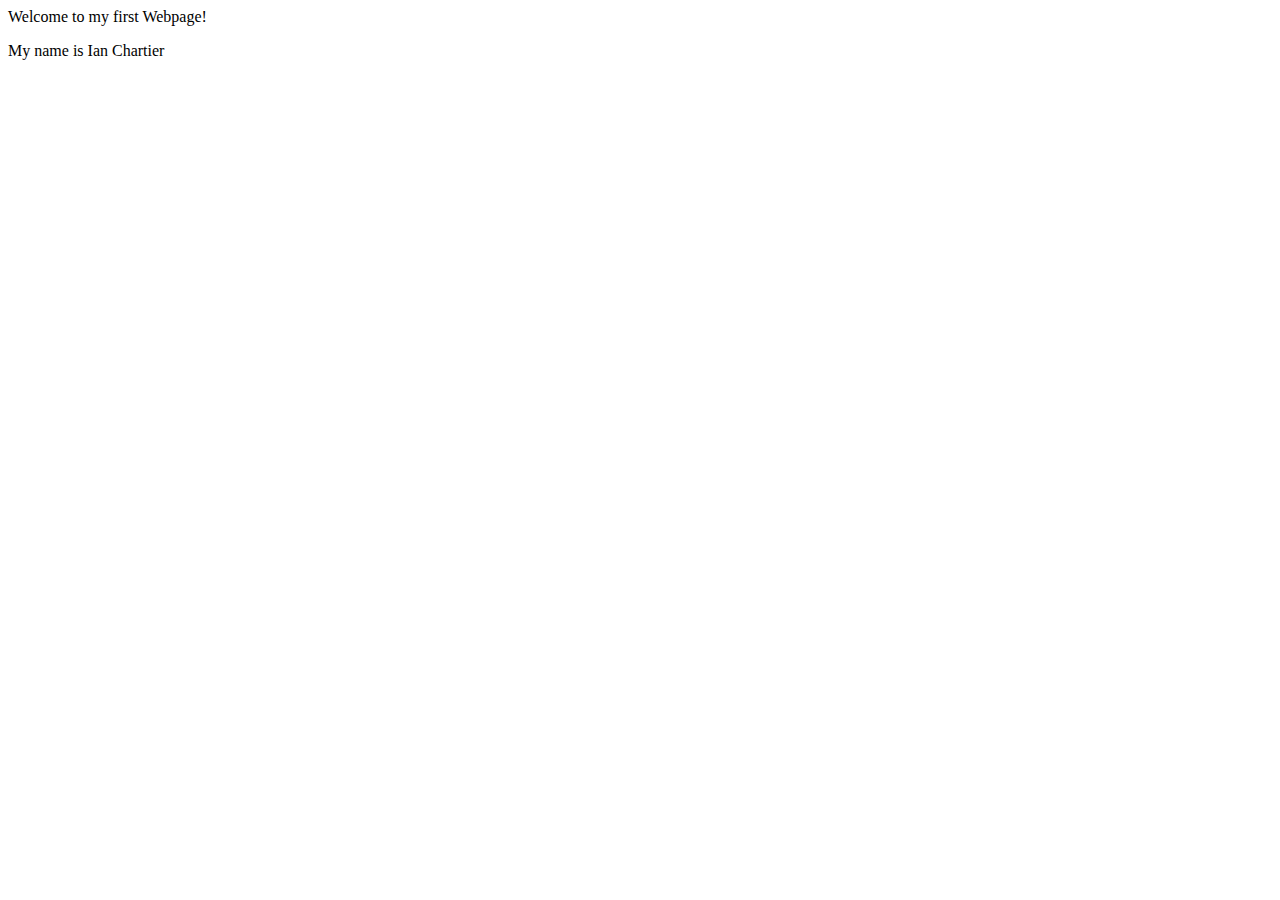
==== index.html @ 081c2d87 "initial commit" ====
<!DocType html>
<html>
<head>
    <meta charset="utf-8">
    <title>My First Webpage</title>
</head>
<body>
    <!---This is a comment -->
    <hi> Welcome to my first Webpage! 
        <p>My name is Ian Chartier
        </p>
    </hi>
</body>
</html>
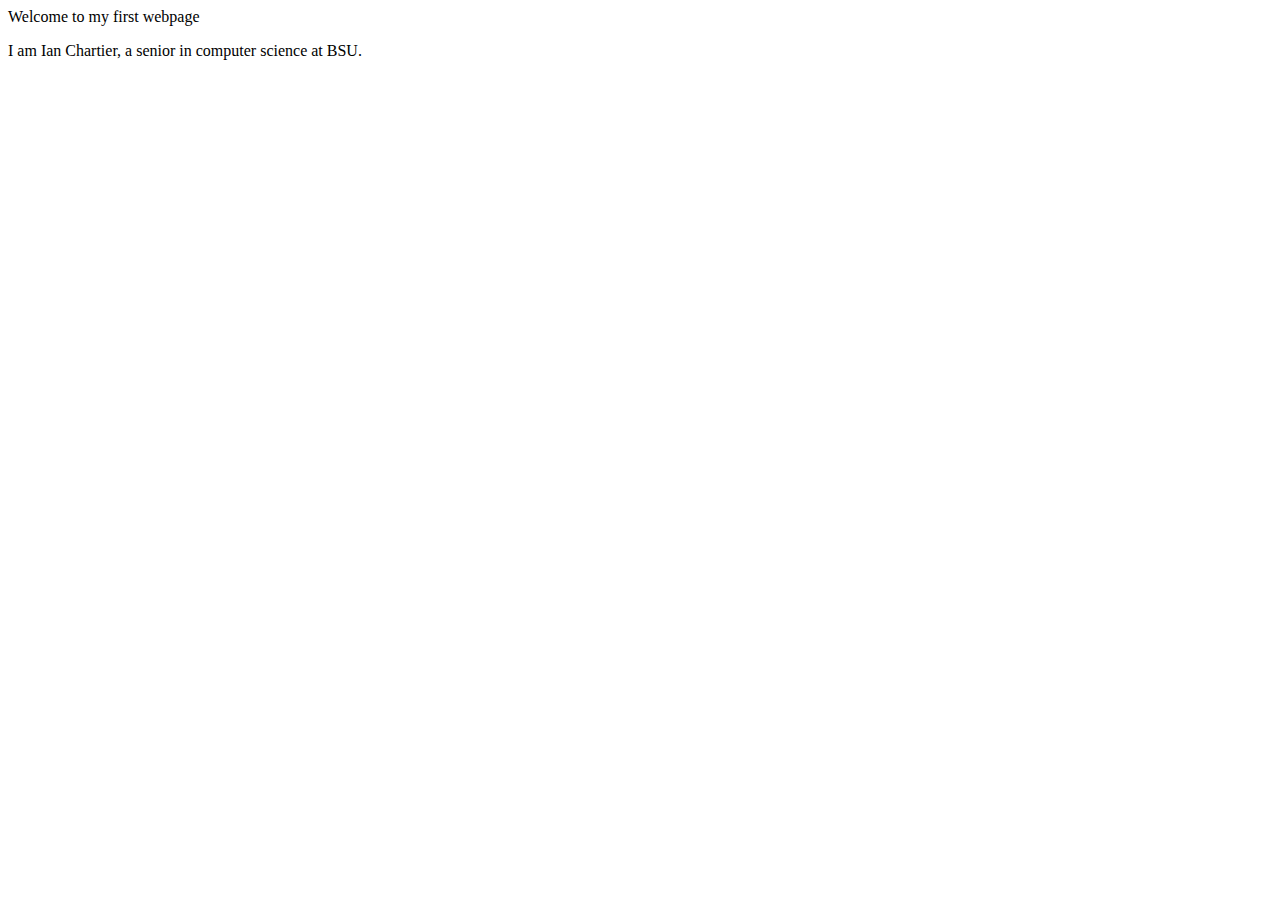
==== commit d36c9919: "help" ====
--- a/index.html
+++ b/index.html
@@ -6,8 +6,8 @@
 </head>
 <body>
     <!---This is a comment -->
-    <hi> Welcome to my first Webpage! 
-        <p>My name is Ian Chartier
+    <hi> Welcome to my first webpage
+        <p>I am Ian Chartier, a senior in computer science at BSU.
         </p>
     </hi>
 </body>
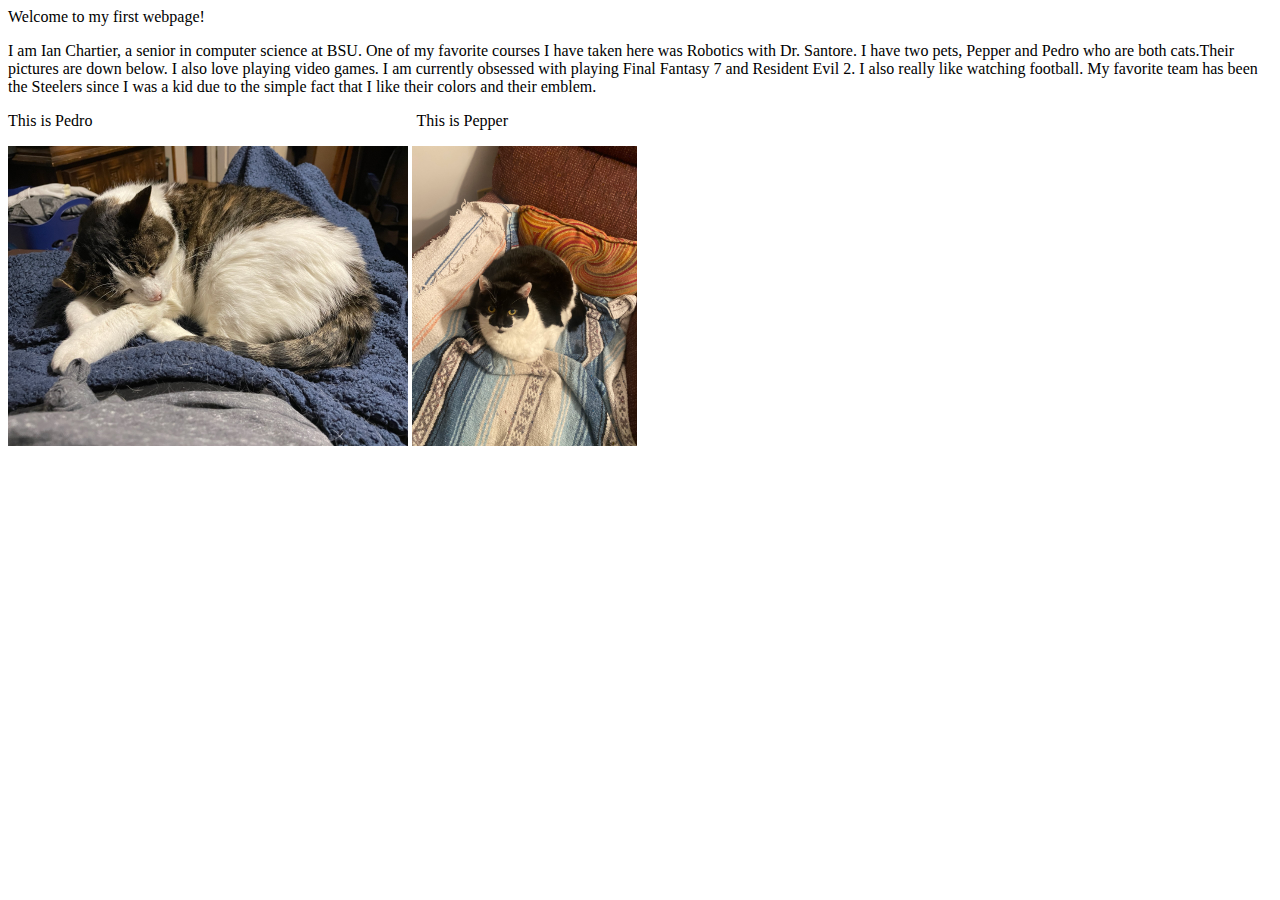
==== commit cbd8da6c: "Added revisions to Assignment 0" ====
--- a/index.html
+++ b/index.html
@@ -2,12 +2,22 @@
 <html>
 <head>
     <meta charset="utf-8">
+    
     <title>My First Webpage</title>
 </head>
 <body>
     <!---This is a comment -->
-    <hi> Welcome to my first webpage
-        <p>I am Ian Chartier, a senior in computer science at BSU.
+    <hi> Welcome to my first webpage!
+        <p>I am Ian Chartier, a senior in computer science at BSU. One of my favorite courses I have taken here was Robotics with Dr. Santore. I have two pets,
+            Pepper and Pedro who are both cats.Their pictures are down below. I also love playing video games. I am currently obsessed with playing Final Fantasy 7 
+            and Resident Evil 2. I also really like watching football. My favorite team has been the Steelers since I was a kid due to the simple fact that I like their colors and their emblem. 
+        </p>
+        <p>
+            <background-image>
+                <p>This is Pedro &emsp;&emsp;&emsp;&emsp;&emsp;&emsp;&emsp;&emsp;&emsp;&emsp;&emsp;&emsp;&emsp;&emsp;&emsp;&emsp;&emsp;&emsp;&emsp;&emsp;This is Pepper</p>
+                <img src="Pedro.jpeg" width="auto" height="300">
+                <img src="Pepper.jpeg" width="auto" height="300">
+            </background-image>
         </p>
     </hi>
 </body>
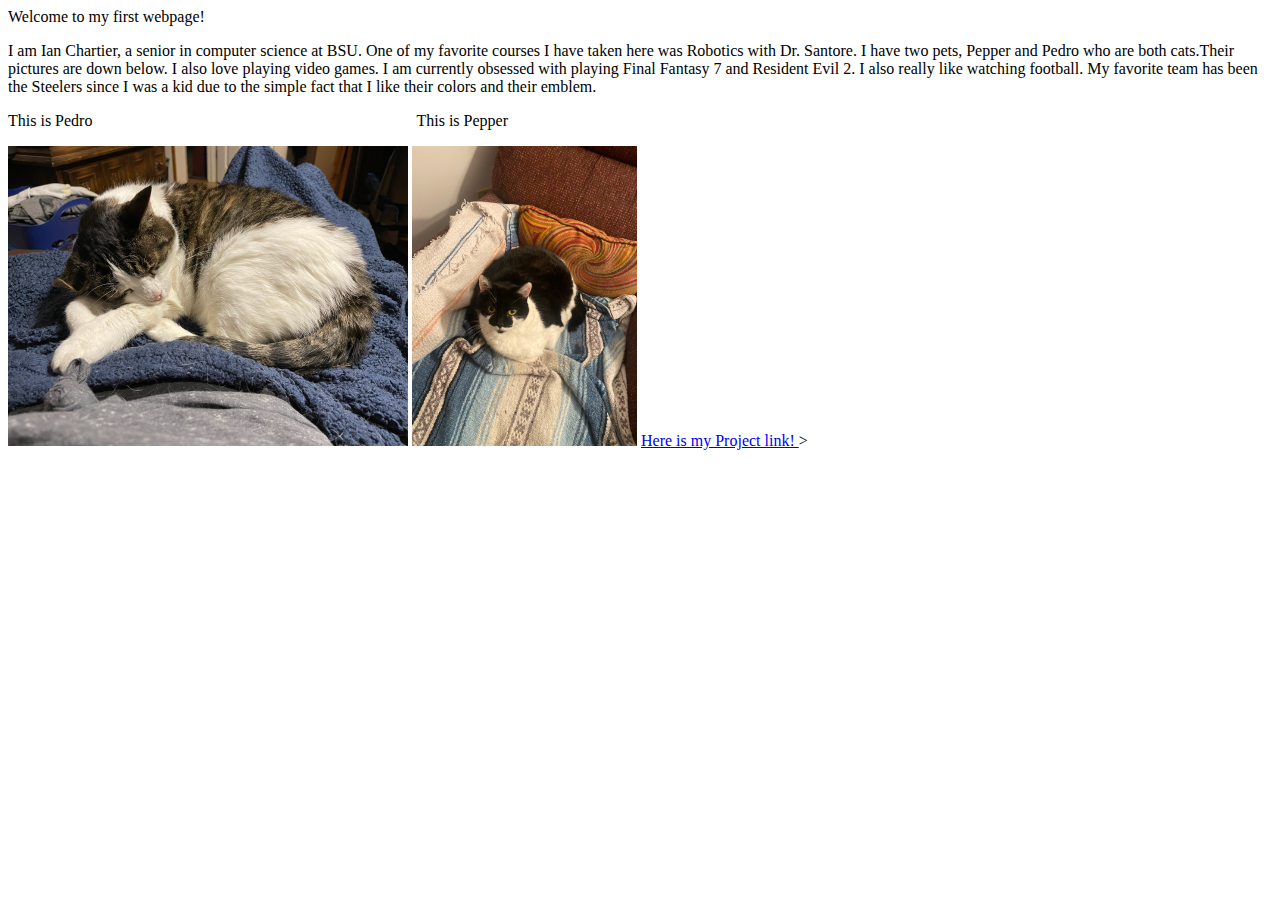
==== commit 81273700: "attempted to add working hyperlink to project" ====
--- a/index.html
+++ b/index.html
@@ -18,6 +18,7 @@
                 <img src="Pedro.jpeg" width="auto" height="300">
                 <img src="Pepper.jpeg" width="auto" height="300">
             </background-image>
+            <a href="https://www.ian091.github.io/project.html">Here is my Project link! </a>>
         </p>
     </hi>
 </body>
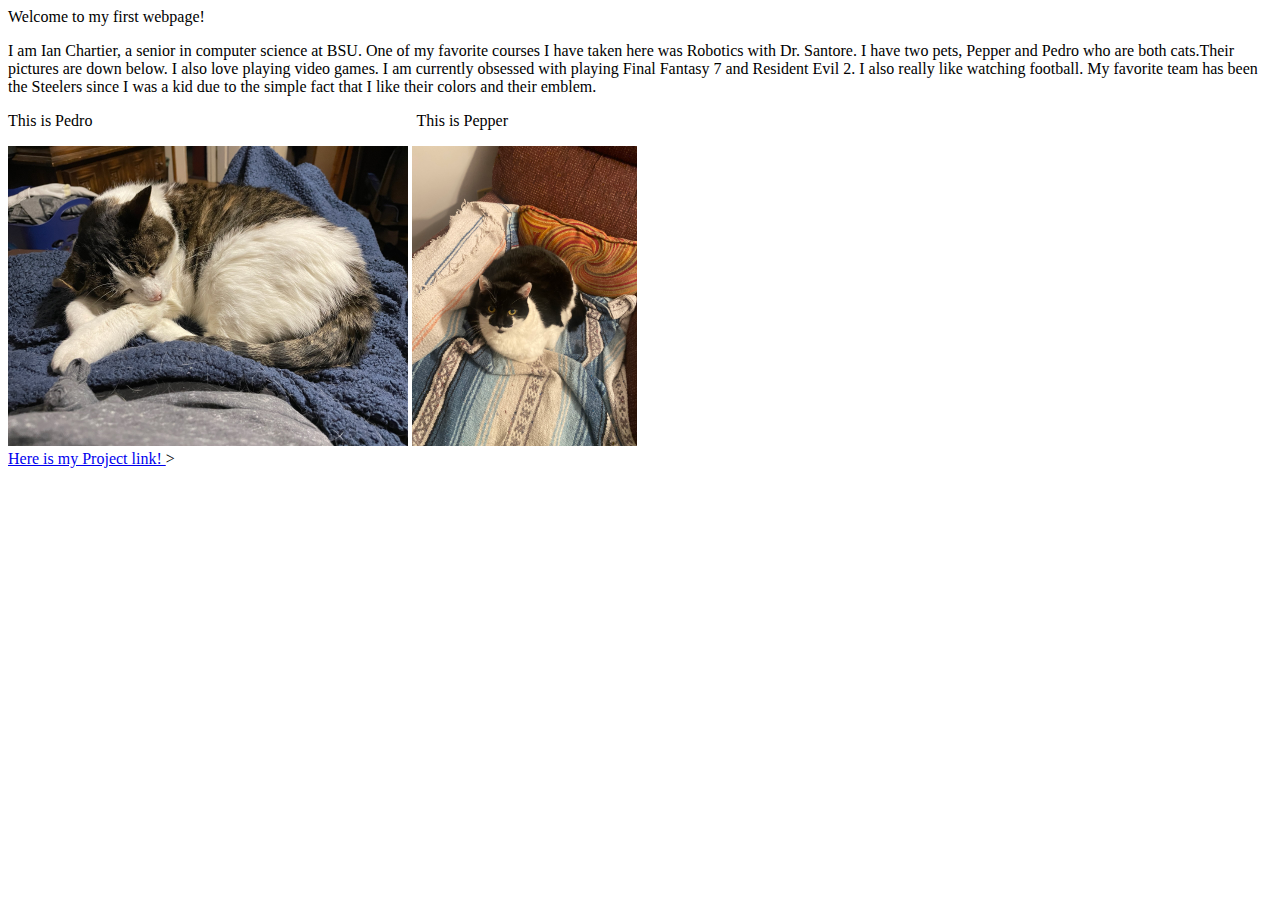
==== commit 6682fd08: "added more to webpage, including projects, and final idea." ====
--- a/index.html
+++ b/index.html
@@ -18,7 +18,7 @@
                 <img src="Pedro.jpeg" width="auto" height="300">
                 <img src="Pepper.jpeg" width="auto" height="300">
             </background-image>
-            <a href="https://www.ian091.github.io/project.html">Here is my Project link! </a>>
+            <a href="https://ian091.github.io/project.html"><br>Here is my Project link! </a>>
         </p>
     </hi>
 </body>
